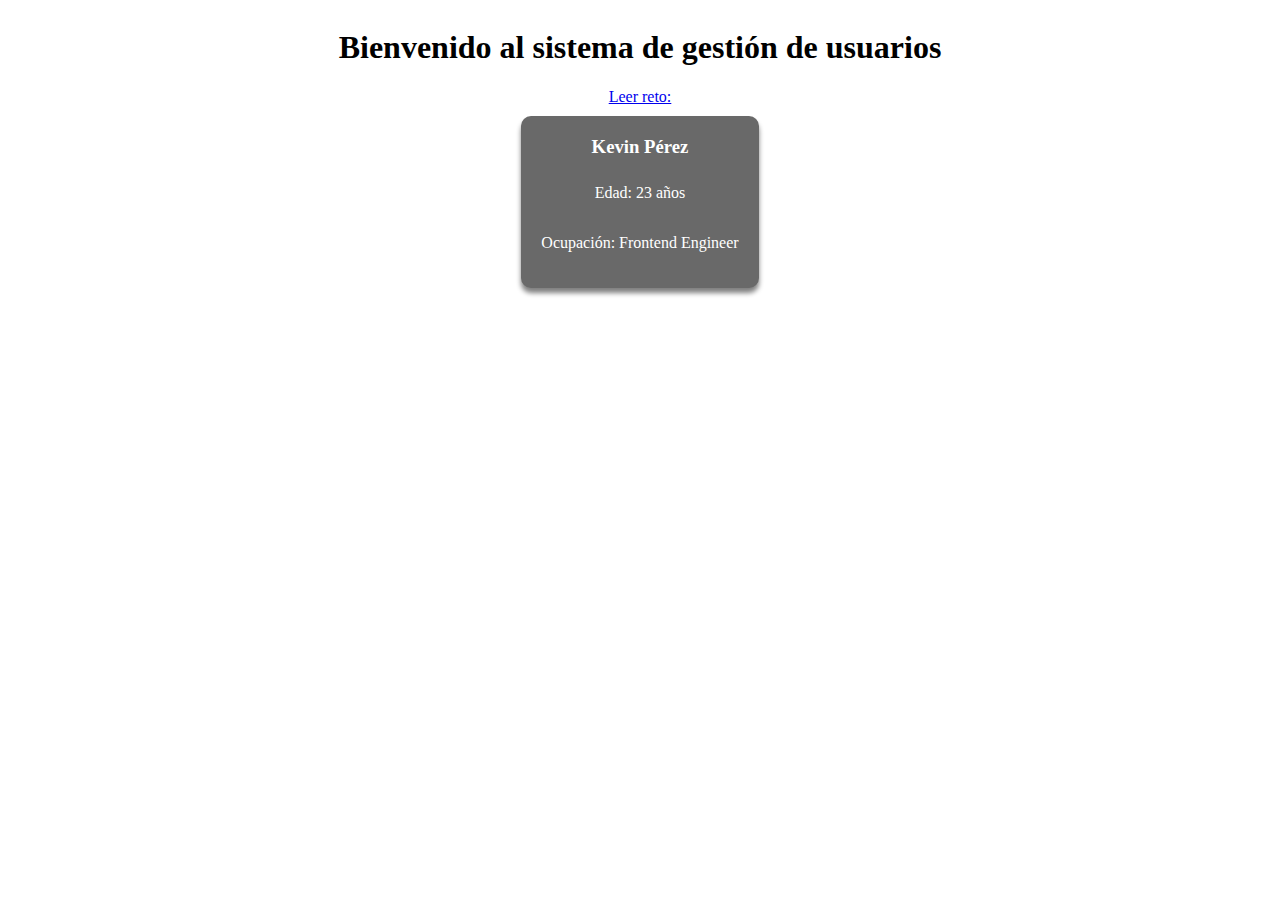
==== index.html @ db789849 "First commit" ====
<!DOCTYPE html>
<html lang="en">
  <head>
    <meta charset="UTF-8" />
    <meta name="viewport" content="width=device-width, initial-scale=1.0" />
    <title>Document</title>
    <link rel="stylesheet" href="styles.css" />
    <link rel="shortcut icon" type="image/jpg" href="assets/JavaScript-logo.png"/>
  </head>
  <body>
    <h1>Bienvenido al sistema de gestión de usuarios</h1>
    <a href="/pages/reto.html">Leer reto:</a>
    <div class="tarjeta" id="usuario-permanente">
      <h3>Kevin Pérez</h3>
      <p>Edad: 23 años</p>
      <p>Ocupación: Frontend Engineer</p>
    </div>

    <!-- <script src="./js/index.js" type="module"></script> -->
  </body>
</html>
---- styles.css ----
body {
  display: flex;
  flex-direction: column;
  align-items: center;
}

h3 {
  margin: 0px 0px 10px 0px;
}

.tarjeta {
  align-items: center;
  background-color: dimgray;
  border-radius: 10px;
  box-shadow: 0px 5px 5px gray;
  color: white;
  display: flex;
  flex-direction: column;
  max-width: 400px;
  max-height: 400px;
  padding: 20px;
  margin: 10px;
}

img {
  width: 50%;
  height: auto;
}
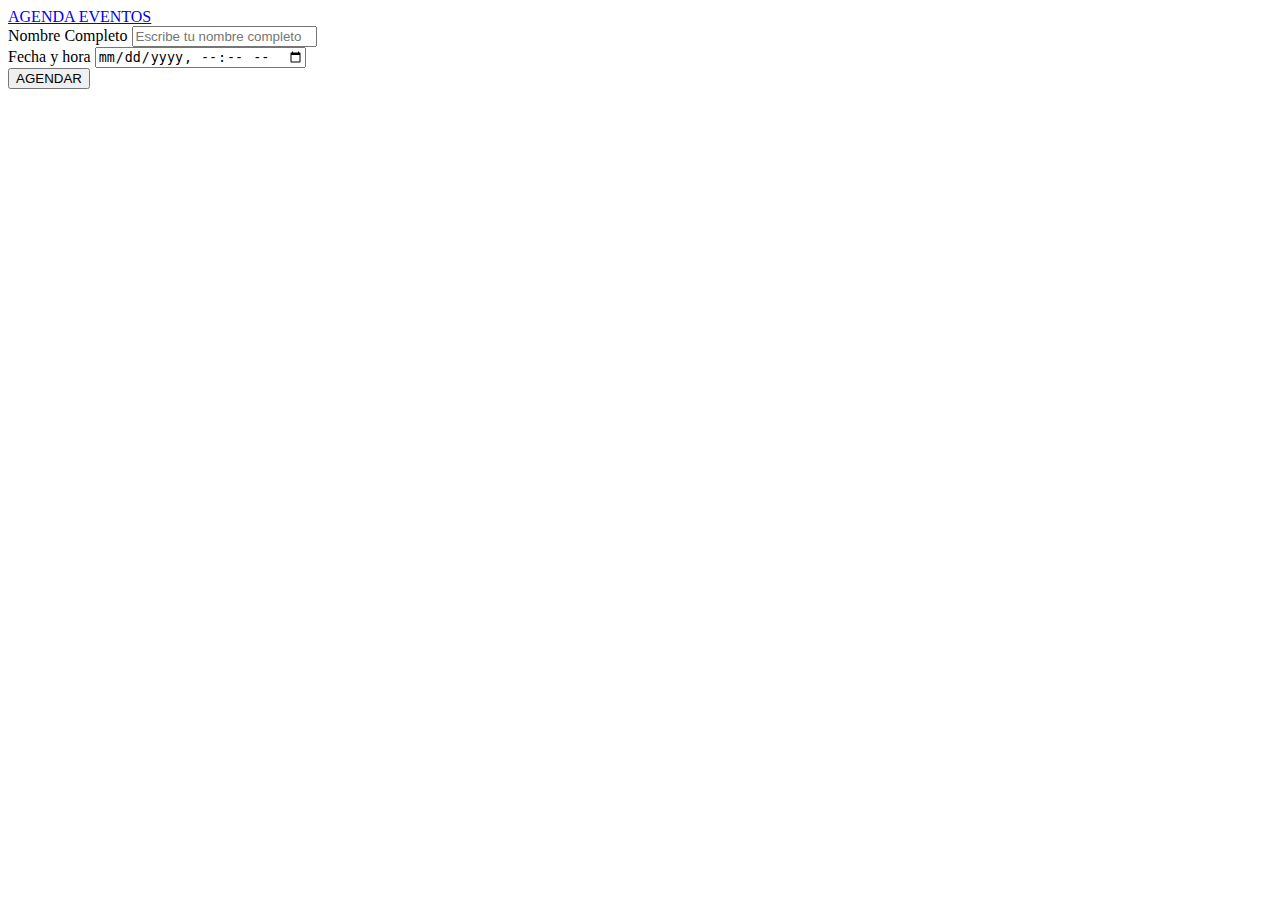
==== commit b7892fa5: "creacion de vista" ====
--- a/index.html
+++ b/index.html
@@ -1,21 +1,91 @@
 <!DOCTYPE html>
+
 <html lang="en">
-  <head>
-    <meta charset="UTF-8" />
-    <meta name="viewport" content="width=device-width, initial-scale=1.0" />
-    <title>Document</title>
-    <link rel="stylesheet" href="styles.css" />
-    <link rel="shortcut icon" type="image/jpg" href="assets/JavaScript-logo.png"/>
-  </head>
-  <body>
-    <h1>Bienvenido al sistema de gestión de usuarios</h1>
-    <a href="/pages/reto.html">Leer reto:</a>
-    <div class="tarjeta" id="usuario-permanente">
-      <h3>Kevin Pérez</h3>
-      <p>Edad: 23 años</p>
-      <p>Ocupación: Frontend Engineer</p>
+
+<head>
+
+  <meta charset="UTF-8">
+
+  <title>AGENDA EVENTOS</title>
+
+  <!-- BOOTSTRAP 4 BOOTSWATCH LUX THEME -->
+
+  <link rel="stylesheet" href="https://bootswatch.com/4/lux/bootstrap.min.css">
+
+</head>
+
+<body>
+
+
+
+  <!-- NAVIGATION -->
+
+  <nav class="navbar navbar-light bg-light">
+
+    <div class="container">
+
+      <a class="navbar-brand" href="#">AGENDA EVENTOS</a>
+
     </div>
 
-    <!-- <script src="./js/index.js" type="module"></script> -->
-  </body>
-</html>
+  </nav>
+
+
+
+  <div class="container">
+
+    <div class="row my-5">
+
+      <div class="col-md-4">
+
+
+
+        <div class="card">
+
+          <div class="card-body">
+
+            <!-- FORM TO ADD TASKS -->
+
+            <form id="formularioEvento">
+
+              <div class="form-group">
+
+                <label for="fecha-hora">Nombre Completo</label>
+                <input type="text" id="nombre" placeholder="Escribe tu nombre completo" class="form-control">
+
+              </div>
+
+              <div class="form-group">
+
+                <label for="fecha-hora">Fecha y hora</label>
+                <input type="datetime-local" id="fecha" class="form-control">
+
+              </div>
+
+              <button type="submit" class="btn btn-primary btn-block">AGENDAR</button>
+
+            </form>
+
+          </div>
+
+        </div>
+
+      </div>
+
+
+
+      <div class="col-md-8">
+
+        <div id="eventos"></div>
+
+      </div>
+
+    </div>
+
+  </div>
+
+  <script src="./js/index.js"></script>
+
+</body>
+
+</html>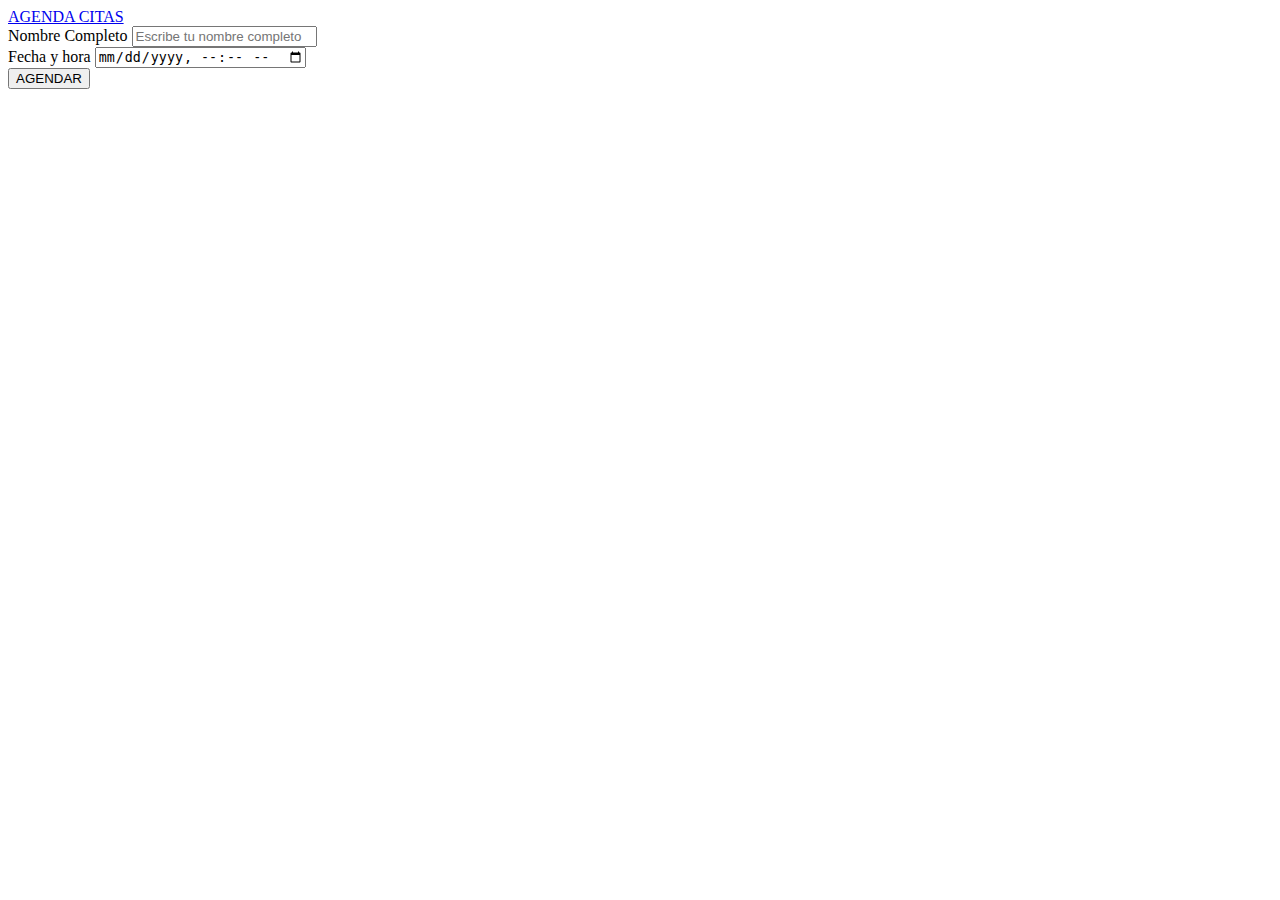
==== commit 7423aa02: "reto de citas culminado" ====
--- a/index.html
+++ b/index.html
@@ -6,7 +6,7 @@
 
   <meta charset="UTF-8">
 
-  <title>AGENDA EVENTOS</title>
+  <title>AGENDA CITAS</title>
 
   <!-- BOOTSTRAP 4 BOOTSWATCH LUX THEME -->
 
@@ -24,7 +24,7 @@
 
     <div class="container">
 
-      <a class="navbar-brand" href="#">AGENDA EVENTOS</a>
+      <a class="navbar-brand" href="#">AGENDA CITAS</a>
 
     </div>
 
@@ -50,14 +50,14 @@
 
               <div class="form-group">
 
-                <label for="fecha-hora">Nombre Completo</label>
+                <label for="nombre">Nombre Completo</label>
                 <input type="text" id="nombre" placeholder="Escribe tu nombre completo" class="form-control">
 
               </div>
 
               <div class="form-group">
 
-                <label for="fecha-hora">Fecha y hora</label>
+                <label for="fecha">Fecha y hora</label>
                 <input type="datetime-local" id="fecha" class="form-control">
 
               </div>
